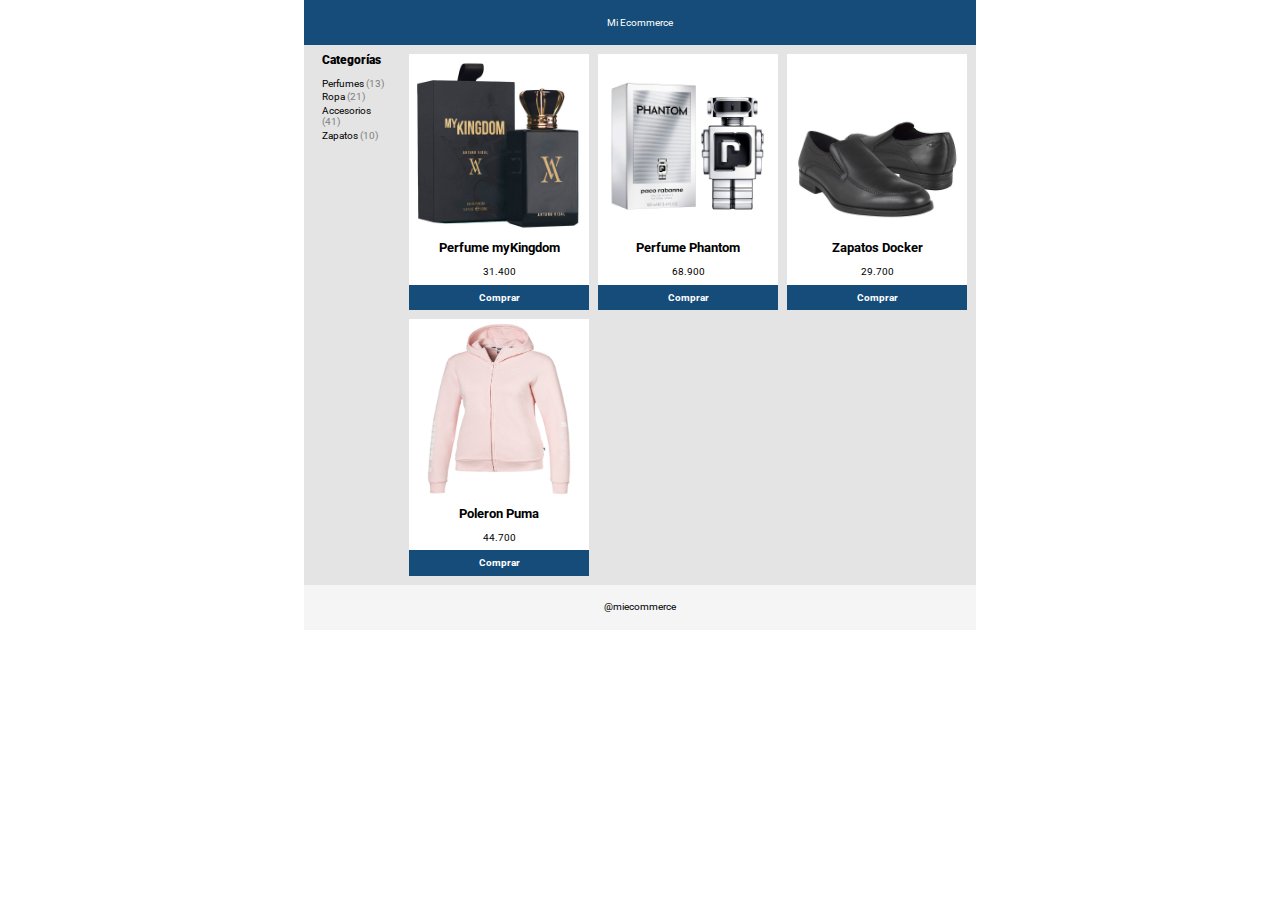
==== index.html @ 1a834682 "primera versión/upload first version" ====
<!DOCTYPE html>
<html lang="en">
<head>
    <meta charset="UTF-8">
    <meta name="viewport" content="width=device-width, initial-scale=1.0">
    <link rel="stylesheet" href="./assets/css/normalize.css">
    <link rel="stylesheet" href="./assets/css/style.css">
    <title>Mi Ecommerce</title>
</head>
<body>

    <div class="grid-container">
        <!--<header> Mi Ecommerce </header> -->
        <nav>
            Mi Ecommerce
        </nav>
        <menu> 
            <h4><strong>Categorías</strong></h4> 
            <p>Perfumes<a href="#"> (13)</a></p>
            <p>Ropa<a href="#"> (21)</a></p>
            <p>Accesorios<a href="#"><br>(41)</a></p>
            <p>Zapatos<a href="#"> (10)</a></p>
        </menu>
        <main> 
            <div class="grid-card">
                <div class="grid-card-body">    
                    <div class="imgeprod"><img src="./assets/imgs/kingdom.jpeg" alt="" width="178px" height="180px"></div>
                    <div class="nameprod">Perfume myKingdom</div>
                    <div class="pricprod">31.400</div>
                </div>
                <div class="btonprod"><button type="button" name="Primary"  class="by">Comprar</button></div>
            </div>
            <div class="grid-card">
                <div class="grid-card-body">
                    <div class="imgeprod"><img src="./assets/imgs/phantom.jpeg" alt="" width="178px" height="180px"></div>
                    <div class="nameprod">Perfume Phantom</div>
                    <div class="pricprod">68.900</div>
                </div>
                <div class="btonprod"><button type="button" name="Primary"  class="by">Comprar</button></div>
            </div>
            <div class="grid-card">
                <div class="grid-card-body">
                    <div class="imgeprod"><img src="./assets/imgs/zapatos.jpeg" alt="" width="178px" height="180px"></div>
                    <div class="nameprod">Zapatos Docker</div>
                    <div class="pricprod">29.700</div>
                </div>
                <div class="btonprod"><button type="button" name="Primary"  class="by">Comprar</button></div>
            </div>
            <div class="grid-card">
                <div class="grid-card-body">
                    <div class="imgeprod"><img src="./assets/imgs/poleron.jpeg" alt="" width="178px" height="180px"></div>
                    <div class="nameprod">Poleron Puma</div>
                    <div class="pricprod">44.700</div>
                </div>
                <div class="btonprod"><button type="button" name="Primary"  class="by">Comprar</button></div>
            </div>
            
        </main>
        <footer> @miecommerce </footer>
    </div>

</body>
</html>
---- assets/css/style.css ----
@import url('https://fonts.googleapis.com/css2?family=Open+Sans&display=swap');
@import url('https://fonts.googleapis.com/css2?family=Open+Sans&family=Roboto:wght@400&display=swap');

* {
    margin: 0;
    padding: 0;
}

.grid-container{
    display: grid;
    grid-template-areas:
    "header header header"
    "menu main main"
    "footer footer footer";
    justify-content: center;
    font-family: 'Roboto',  sans-serif;
}

/* CABECERA *******************************************/
header{
    grid-area: header;
    background-color: #154c79;
    height: 5vh;
    display: flex;
    justify-content: center;
    align-items: center;
    font-size: 10px;
    color: white;
}

nav{
    grid-area: header;
    background-color: #154c79;
    height: 5vh;
    display: flex;
    justify-content: center;
    align-items: center;
    font-size: 10px;
    color: white;
}
/* MENU ************************************************/
menu{
    padding: 0px 25px 0px 8px;
    grid-area: menu;
    height: auto;
    background-color: #e4e4e4;
    display: flex;
    align-items: self-start;
    flex-direction: column;
    color: black;
}

a {
    text-decoration:none;
    font-size: 10px;
    color: gray;
}

h4 {
    padding: 9px 0px 10px 10px;
    font-size: 12px;
}

p {
    margin: 0px 0px 2px 10px;
    font-size: 10px;
}

/* PRINCIPAL *********************************************/
main{
    margin: 0px 0px 0px 0px;
    padding: 9px 9px 9px 0px;
    grid-area: main;
    display: grid;
    grid-template-columns: repeat(3,1fr);
    background-color: #e4e4e4;
    width: auto;
    height: auto;
    gap: 9px;
}

/* TARJETA *************************************************/
.grid-card {
    margin: 0px 0px 0px 0px;
    width: 180px;
    height: auto;
    background-color: white;
}

.grid-card-body{
    display: flex;
    flex-direction: column;
    align-items: center;
}

.nameprod{
    margin: 3px 0px 7px 0px;
    font-size: 13px;
    font-weight:bolder;
}

.pricprod{
    font-size: 10px;
    margin: 3px 0px 7px 0px;
}

.btonprod{
    border: none;
    color: white;
    background-color:  #154c79;
    font-size: 10px;
    font-weight: bold;
    padding: 0.7vh;
    padding: 2px;
}

.by {
    border: none;
    color: white;
    background-color:  #154c79;
    font-size: 10px;
    font-weight: bold;
    width: 100%;
    padding: 0.7vh;
    padding: 5px;
}

/* FOOTER *********************************************************/
footer{
    grid-area: footer;
    background-color: whitesmoke;
    height: 5vh;
    display: flex;
    justify-content: center;
    align-items: center;
    font-size: 10px;
}
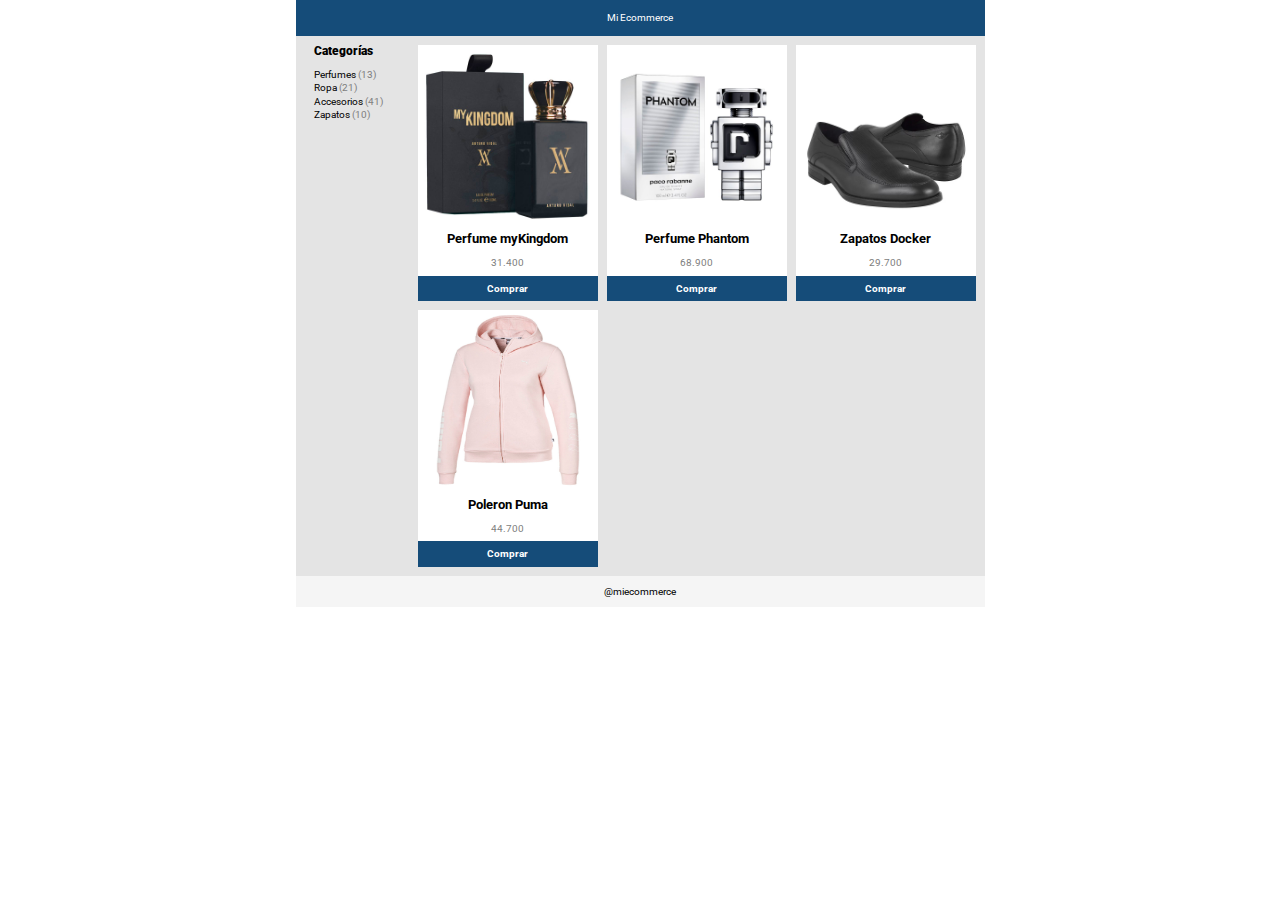
==== commit 5ce2e6e6: "actualizar ajustes varios" ====
--- a/index.html
+++ b/index.html
@@ -10,17 +10,18 @@
 <body>
 
     <div class="grid-container">
-        <!--<header> Mi Ecommerce </header> -->
         <nav>
-            Mi Ecommerce
+            <div class="nav-bar">Mi Ecommerce</div> 
         </nav>
-        <menu> 
-            <h4><strong>Categorías</strong></h4> 
-            <p>Perfumes<a href="#"> (13)</a></p>
-            <p>Ropa<a href="#"> (21)</a></p>
-            <p>Accesorios<a href="#"><br>(41)</a></p>
-            <p>Zapatos<a href="#"> (10)</a></p>
-        </menu>
+        <aside>
+            <div class="aside-bar">
+                <h4><strong>Categorías</strong></h4> 
+                    <p>Perfumes<a href="#"> (13)</a></p>
+                    <p>Ropa<a href="#"> (21)</a></p>
+                    <p>Accesorios<a href="#"> (41)</a></p>
+                    <p>Zapatos<a href="#"> (10)</a></p>
+            </div>
+        </aside>
         <main> 
             <div class="grid-card">
                 <div class="grid-card-body">    
@@ -56,7 +57,7 @@
             </div>
             
         </main>
-        <footer> @miecommerce </footer>
+        <footer><div class="foorter">@miecommerce</div></footer>
     </div>
 
 </body>
--- a/assets/css/style.css
+++ b/assets/css/style.css
@@ -10,18 +10,19 @@
 .grid-container{
     display: grid;
     grid-template-areas:
-    "header header header"
-    "menu main main"
+    "nav nav nav"
+    "aside main main"
     "footer footer footer";
     justify-content: center;
     font-family: 'Roboto',  sans-serif;
 }
 
-/* CABECERA *******************************************/
-header{
-    grid-area: header;
+/*  NAV-BAR ********************************************/
+nav{
+    grid-area: nav;
     background-color: #154c79;
-    height: 5vh;
+    width: 100%;
+    height: 4vh;
     display: flex;
     justify-content: center;
     align-items: center;
@@ -29,20 +30,10 @@
     color: white;
 }
 
-nav{
-    grid-area: header;
-    background-color: #154c79;
-    height: 5vh;
-    display: flex;
-    justify-content: center;
-    align-items: center;
-    font-size: 10px;
-    color: white;
-}
 /* MENU ************************************************/
-menu{
-    padding: 0px 25px 0px 8px;
-    grid-area: menu;
+aside {
+    padding: 0px 35px 0px 8px;
+    grid-area: aside;
     height: auto;
     background-color: #e4e4e4;
     display: flex;
@@ -103,6 +94,7 @@
 .pricprod{
     font-size: 10px;
     margin: 3px 0px 7px 0px;
+    color: grey;
 }
 
 .btonprod{
@@ -130,7 +122,7 @@
 footer{
     grid-area: footer;
     background-color: whitesmoke;
-    height: 5vh;
+    height: 3.5vh;
     display: flex;
     justify-content: center;
     align-items: center;
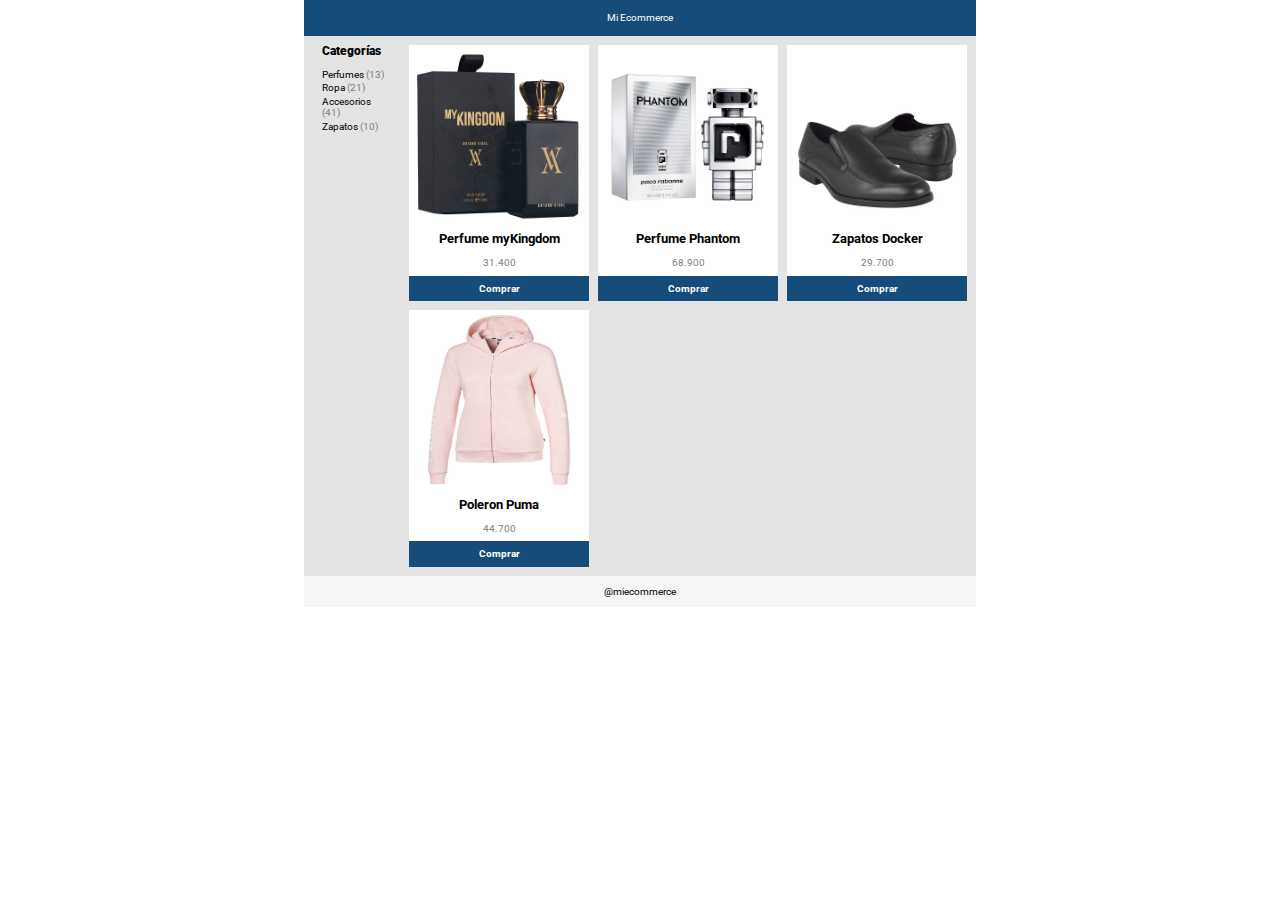
==== commit 97b33561: "actualizar ajustes varios" ====
--- a/index.html
+++ b/index.html
@@ -18,7 +18,7 @@
                 <h4><strong>Categorías</strong></h4> 
                     <p>Perfumes<a href="#"> (13)</a></p>
                     <p>Ropa<a href="#"> (21)</a></p>
-                    <p>Accesorios<a href="#"> (41)</a></p>
+                    <p>Accesorios<a href="#"><br>(41)</a></p>
                     <p>Zapatos<a href="#"> (10)</a></p>
             </div>
         </aside>
--- a/assets/css/style.css
+++ b/assets/css/style.css
@@ -32,7 +32,7 @@
 
 /* MENU ************************************************/
 aside {
-    padding: 0px 35px 0px 8px;
+    padding: 0px 25px 0px 8px;
     grid-area: aside;
     height: auto;
     background-color: #e4e4e4;
